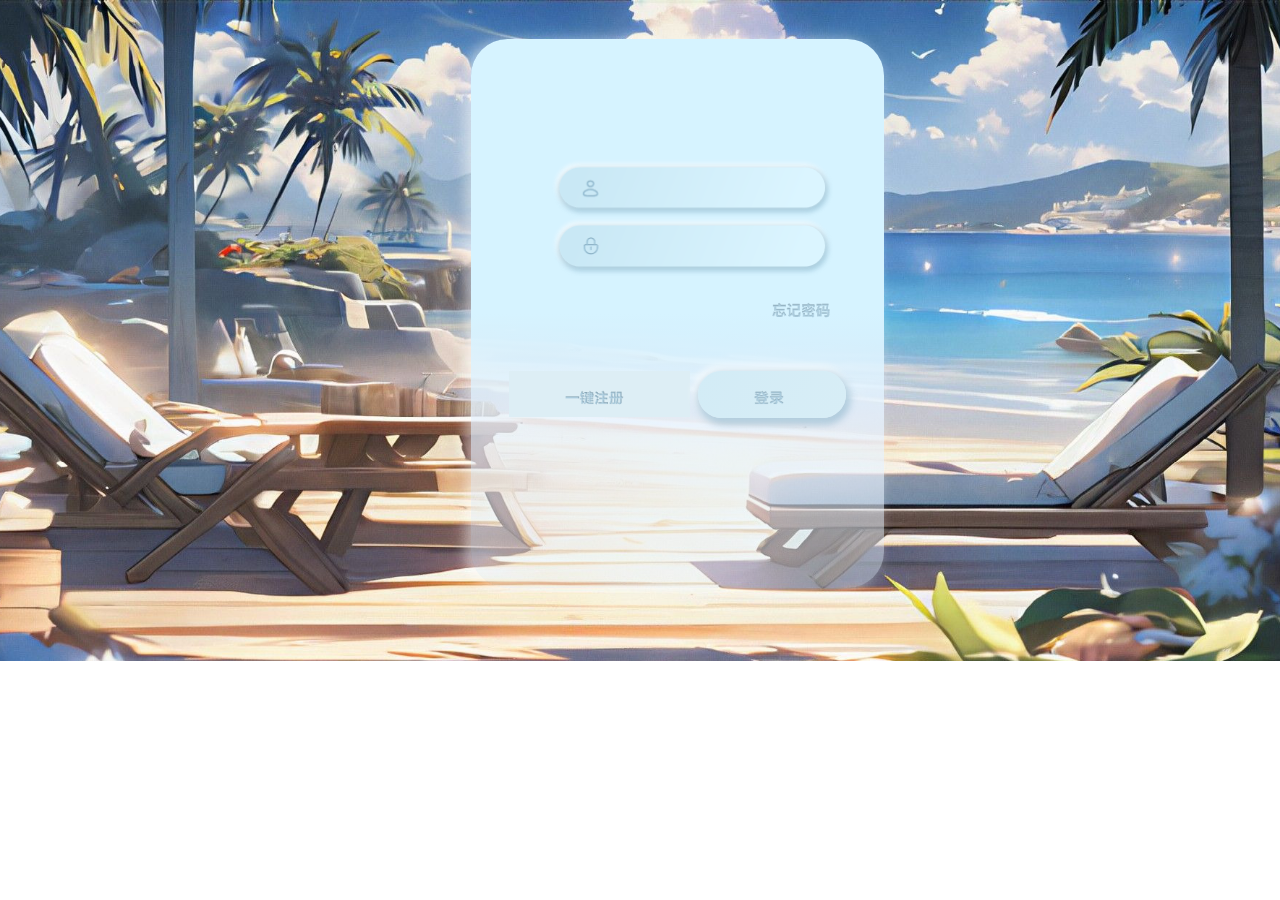
==== js/denglu.html @ f6d6038d "Add files via upload" ====
<!DOCTYPE html>
<html>
  <head>
    <meta charset="utf-8">
    <title>浅蓝彼岸-登陆</title>
    <style>
      body {
        box-sizing: border-box;
        flex-shrink: 0;
        margin: 0;
        overflow: hidden;
      }

      img {
        overflow-clip-margin: content-box;
        overflow: clip;
      }

      .page1 {
        width: 100vw;
        height: 51.6571vw;
      }

      .page2 {
        position: absolute;
        right: 30.9149vw;
        top: 3.0857vw;
        padding: 9.3143vw 2.8909vw 16.5143vw 2.8909vw;
        background-image: linear-gradient(180deg, #d6f3ff 50%, rgba(232, 243, 255, .8) 69.1%, hsla(0, 0%, 100%, 0) 128.4%);
        border-radius: 2.8571vw;
        box-shadow: -0.4vw 0.1143vw 1.0286vw hsla(0, 0%, 100%, 0.5019607843137255);
        width: 26.5143vw;
        height: 17vw;
        display: flex;
        flex-direction: column;
        unicode-bidi: isolate;
      }

      .page3 {
        margin-left: 3.3743vw;
        width: 22.0211vw;
        height: 10.1714vw;
      }

      .page4 {
        margin-left: 3.3743vw;
        width: 22.0211vw;
        height: 10.1714vw;
      }

      .page5 {
        margin-right: .6263vw;
        margin-top: 2.0571vw;
        width: 5.2571vw;
        height: 1.3714vw;
        align-self: flex-end;
      }

      .page6 {
        left: 80vw;
        top: 50vw;
        margin-top: 4.0571vw;
        padding-left: .1189vw;
        padding-right: .1166vw;
        align-self: stretch;
        /*justify-content: center;*/
        display: flex;
        flex-direction: row;
        unicode-bidi: isolate;
      }

      .page7 {
        padding: 1.4286vw 0 1.2vw;
        filter: drop-shadow(.1143vw .2857vw .2857vw #4385a85c, -.1143vw -.1143vw .2857vw #ffffffd4);
        background-color: #ddeef5;
        width: 18.6286vw;
        height: 0.906vw;
        align-items: center;
        justify-content: flex-start;
        display: flex;
        flex-direction: column;
      }

      .page8 {
        width: 5.4857vw;
        height: 1.3714vw;
      }

      .page9 {
        padding: 1.4286vw 0 1.2vw;
        background-image: linear-gradient(125.8deg, #c6e7f5 -239%, #e4f2f7 336.8%);
        border-radius: 6.8vw;
        box-shadow: .1143vw .2857vw .5714vw .2286vw rgba(67, 133, 168, .3607843137254902), -.1143vw -.1143vw .5714vw .2857vw hsla(0, 0%, 100%, .8313725490196079);

        width: 15.2189vw;
        height: 1vw;
        margin-left: 0.6286vw;
        align-items: center;
        justify-content: flex-start;
        display: flex;
        flex-direction: column;
      }

      .page10 {
        width: 2.7429vw;
        height: 1.3714vw;
      }
    </style>
  </head>
  <body>
    <img src="../img/104.png" class="page1" />
    <div class="page2">

      <img src="../img/101.png" class="page3" />
      <img src="../img/102.png" class="page4" />
      <img src="../img/103.png" class="page5" />
      <div class="page6">
        <div class="page7">
          <img src="../img/106.png" class="page8" />
        </div>
        <!--<img src="../img/105.png" class="page9" />-->
        <div class="page9">
          <img src="../img/107.png" class="page10" />
        </div>
      </div>
    </div>
  </body>
</html>
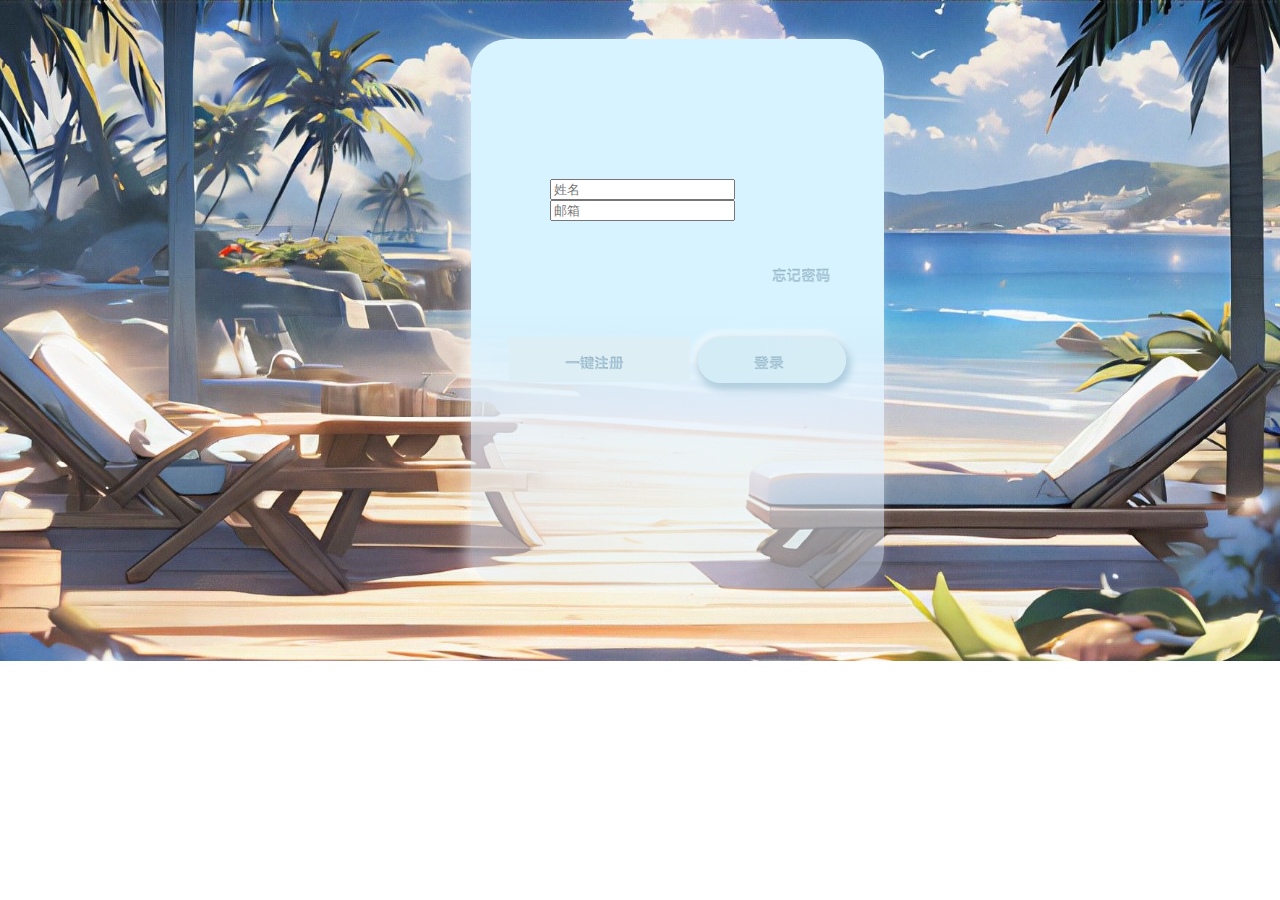
==== commit a3b9100c: "Add files via upload" ====
--- a/js/denglu.html
+++ b/js/denglu.html
@@ -2,7 +2,8 @@
 <html>
   <head>
     <meta charset="utf-8">
-    <title>浅蓝彼岸-登陆</title>
+    <title></title>
+
     <style>
       body {
         box-sizing: border-box;
@@ -40,6 +41,7 @@
         margin-left: 3.3743vw;
         width: 22.0211vw;
         height: 10.1714vw;
+
       }
 
       .page4 {
@@ -105,24 +107,54 @@
         width: 2.7429vw;
         height: 1.3714vw;
       }
+
+      .text1 {
+        left: 40vw;
+        top: 100vw;
+      }
+
+      #myForm {
+        /* 设置背景图 */
+        background-image: url('/images/101.png');
+
+        /* 确保背景图覆盖整个表单 */
+        background-size: cover;
+
+        /* 背景图不重复 */
+        background-repeat: no-repeat;
+
+        /* 其他样式，如宽度、高度、内边距等 */
+        margin-left: 22.5px;
+        width: 300px;
+        height: 300px;
+        padding: 20px;
+        border-radius: 10px;
+      }
     </style>
+
   </head>
   <body>
-    <img src="../img/104.png" class="page1" />
+    <img src="../img/104.png" class="page1">
     <div class="page2">
-
-      <img src="../img/101.png" class="page3" />
-      <img src="../img/102.png" class="page4" />
-      <img src="../img/103.png" class="page5" />
+      <form id="myForm" action="/submit_form" method="post">
+        <!-- 表单内容 -->
+        <input type="text" placeholder="姓名">
+        <input type="email" placeholder="邮箱">
+        <!--<button type="submit">提交</button>-->
+      </form>
+      <!--<img src="../img/101.png" class="page3">
+      <img src="../img/102.png" class="page4">-->
+      <img src="../img/103.png" class="page5">
       <div class="page6">
         <div class="page7">
-          <img src="../img/106.png" class="page8" />
+          <img src="../img/106.png" class="page8">
         </div>
         <!--<img src="../img/105.png" class="page9" />-->
         <div class="page9">
-          <img src="../img/107.png" class="page10" />
+          <a href="./shouye.html"><img src="../img/107.png" class="page10"></a>
         </div>
       </div>
     </div>
   </body>
+
 </html>